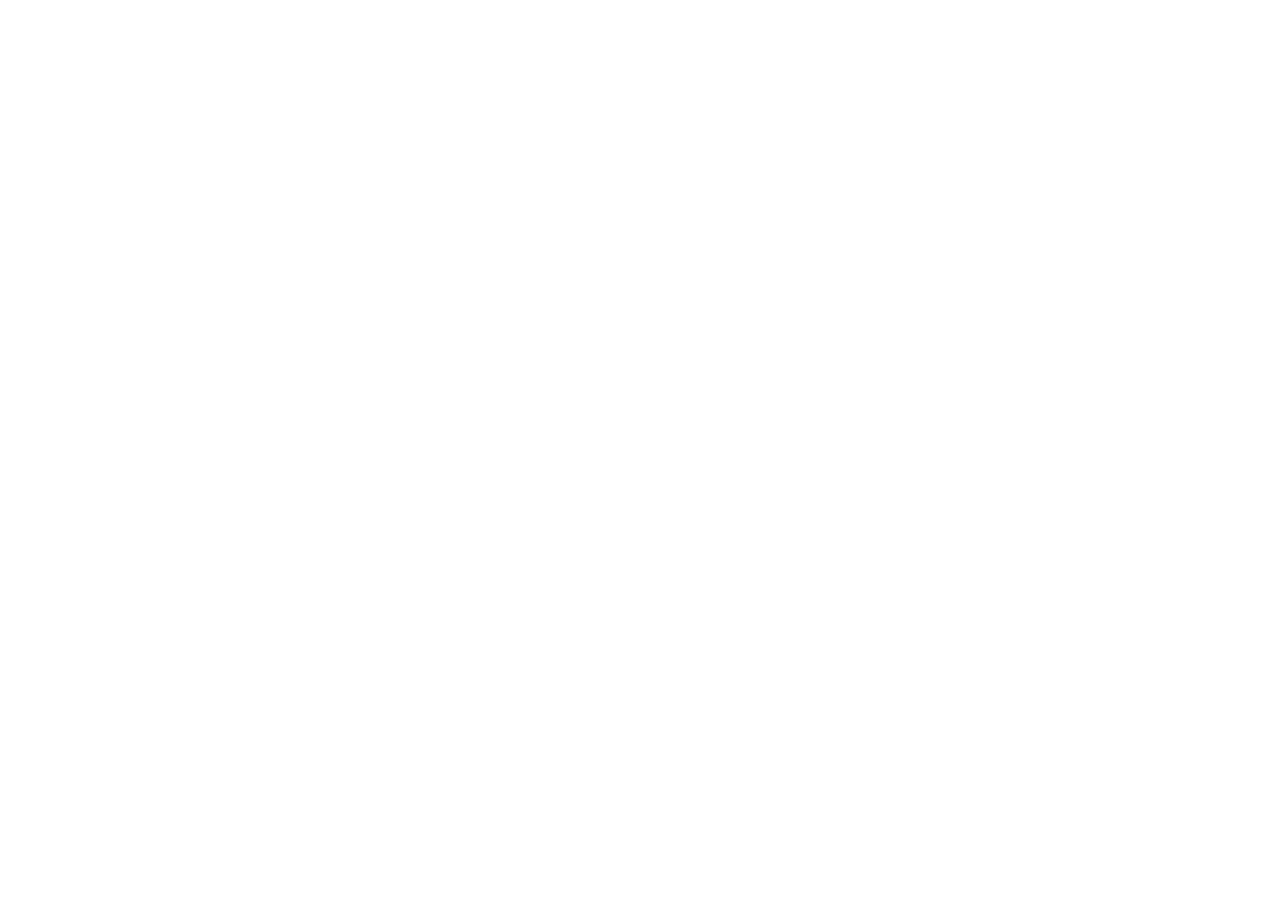
==== colour-trails.html @ c073ff31 "Initial commit" ====
<!DOCTYPE html>
<html>
    <head>
        <title>Capstone - Colour Trails</title>
        <link rel="stylesheet" href="./style.css" />
        <style>
            flip-board {
                --flipBg: #fff;
                display: flex;
                position: relative;
                overflow: hidden;
                background-color: var(--flipBg);
                width: 100%;
                height: 100%;
            }

            .flip-container {
                display: flex;
                flex-wrap: wrap;
                position: absolute;
                transform: translate(-50%, -50%);
                left: 50%;
                top: 50%;
            }

            .flipper {
                width: var(--flipSize);
                height: var(--flipSize);
                background-color: var(--flipBg);
                transition: var(--stdTrans);
                transform: rotate3d(-1, -1, 0, 0);
                transform-style: preserve-3d;
            }

            .flipper::before, .flipper::after {
                border: 1px solid var(--flipBg);
            }

            .flipper::before {
                content: '';
                position: absolute;
                top: 0;
                left: 0;
                width: 100%;
                height: 100%;
                background-color: var(--flipBg);
                backface-visibility: hidden;
                z-index: 2;
            }

            .flipper::after {
                content: '';
                position: absolute;
                top: 0;
                left: 0;
                width: 100%;
                height: 100%;
                background: var(--randCol);
            }

            .flipped {
                transform: rotate3d(-1, -1, 0, 180deg);
            }
        </style>
    </head>
    <body>
        <flip-board></flip-board>
        <script src="./components/flip-board.js"></script>
    </body>
</html>
---- style.css ----
:root {
    --red: #E64520;
    --yellow: #FBBE17;
    --green: #ABC710;
    --blue: #41B8E6;
    --purple: #844591;

    --primary: var(--green);
    --secondary: var(--yellow);

    --stdTrans: .2s
}

* {
    box-sizing: border-box;
    margin: 0;
    padding: 0;
}

body {
    width: 100vw;
    height: 100vh;
}

svg {
    border: 1px black solid;
    width: auto;
    height: 500px;
    transform:scaleX(var(--direction));
}
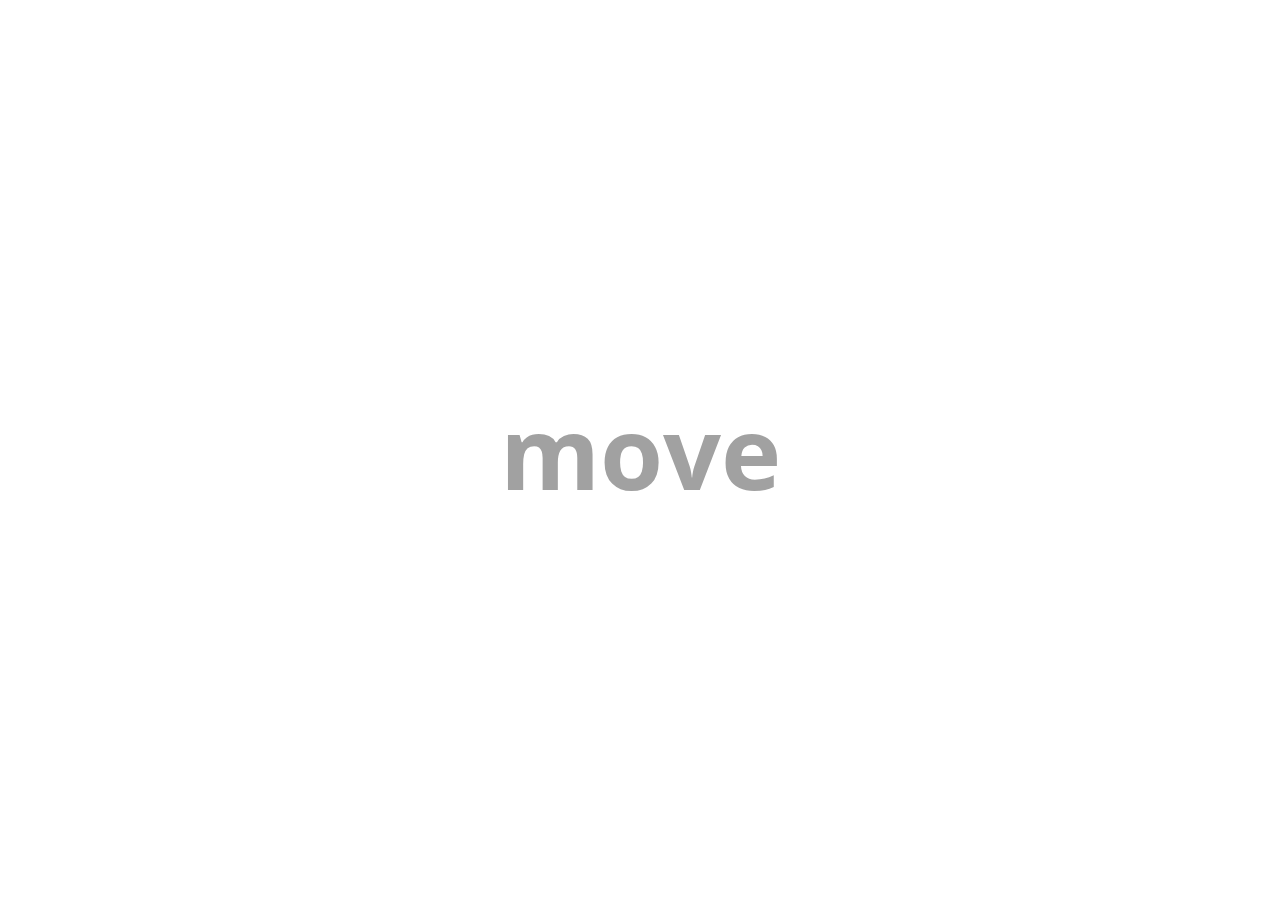
==== commit 29309f78: "Added prompts and fixed null cell bug" ====
--- a/colour-trails.html
+++ b/colour-trails.html
@@ -64,7 +64,24 @@
         </style>
     </head>
     <body>
+        <h1>move</h1>
         <flip-board></flip-board>
         <script src="./components/flip-board.js"></script>
+        <script>
+            setInterval(() => {
+                window.location.reload();
+            }, 1000 * 60 * 60);
+
+            let promptCallback = () => {
+                document.querySelector('h1').classList.add('invisible');
+                document.removeEventListener('mousemove', promptCallback);
+                setTimeout(() => {
+                    document.querySelector('h1').classList.remove('invisible');
+                    document.addEventListener('mousemove', promptCallback);
+                }, 10000);
+            }
+
+            document.addEventListener('mousemove', promptCallback);
+        </script>
     </body>
 </html>--- a/style.css
+++ b/style.css
@@ -1,3 +1,5 @@
+@import url('https://fonts.googleapis.com/css2?family=Open+Sans:wght@300;400;700&display=swap');
+
 :root {
     --red: #E64520;
     --yellow: #FBBE17;
@@ -15,6 +17,9 @@
     box-sizing: border-box;
     margin: 0;
     padding: 0;
+    font-family: 'Open Sans', sans-serif;
+    font-weight: 700;
+    /* text-transform: uppercase; */
 }
 
 body {
@@ -22,9 +27,92 @@
     height: 100vh;
 }
 
-svg {
-    border: 1px black solid;
-    width: auto;
-    height: 500px;
-    transform:scaleX(var(--direction));
+h1 {
+    position: absolute;
+    top: 0;
+    bottom: 0;
+    left: 0;
+    right: 0;
+    display: flex;
+    align-items: center;
+    justify-content: center;
+    font-size: 8vw;
+    color: #444;
+    opacity: 50%;
+    z-index: 100;
+    pointer-events: none;
+    transition: .8s;
+}
+
+h1.invisible {
+    opacity: 0;
+}
+
+/* =====-----  -----===== */
+ripple-board {
+    --flipBg: #fff;
+    display: flex;
+    position: relative;
+    overflow: hidden;
+    background-color: var(--flipBg);
+    width: 100%;
+    height: 100%;
+}
+
+flip-board {
+    --flipBg: #fff;
+    display: flex;
+    position: relative;
+    overflow: hidden;
+    background-color: var(--flipBg);
+    width: 100%;
+    height: 100%;
+}
+
+.flip-container {
+    display: flex;
+    flex-wrap: wrap;
+    position: absolute;
+    transform: translate(-50%, -50%);
+    left: 50%;
+    top: 50%;
+}
+
+.flipper, .cell {
+    width: var(--flipSize);
+    height: var(--flipSize);
+    background-color: var(--flipBg);
+    transition: var(--stdTrans);
+    transform: rotate3d(-1, -1, 0, 0);
+    transform-style: preserve-3d;
+}
+
+.flipper::before, .flipper::after, .cell::before, .cell::after {
+    border: 1px solid var(--flipBg);
+}
+
+.flipper::before, .cell::before {
+    content: '';
+    position: absolute;
+    top: 0;
+    left: 0;
+    width: 100%;
+    height: 100%;
+    background-color: var(--flipBg);
+    backface-visibility: hidden;
+    z-index: 2;
+}
+
+.flipper::after, .cell::after {
+    content: '';
+    position: absolute;
+    top: 0;
+    left: 0;
+    width: 100%;
+    height: 100%;
+    background: var(--randCol);
+}
+
+.flipped, .coloured {
+    transform: rotate3d(-1, -1, 0, 180deg);
 }